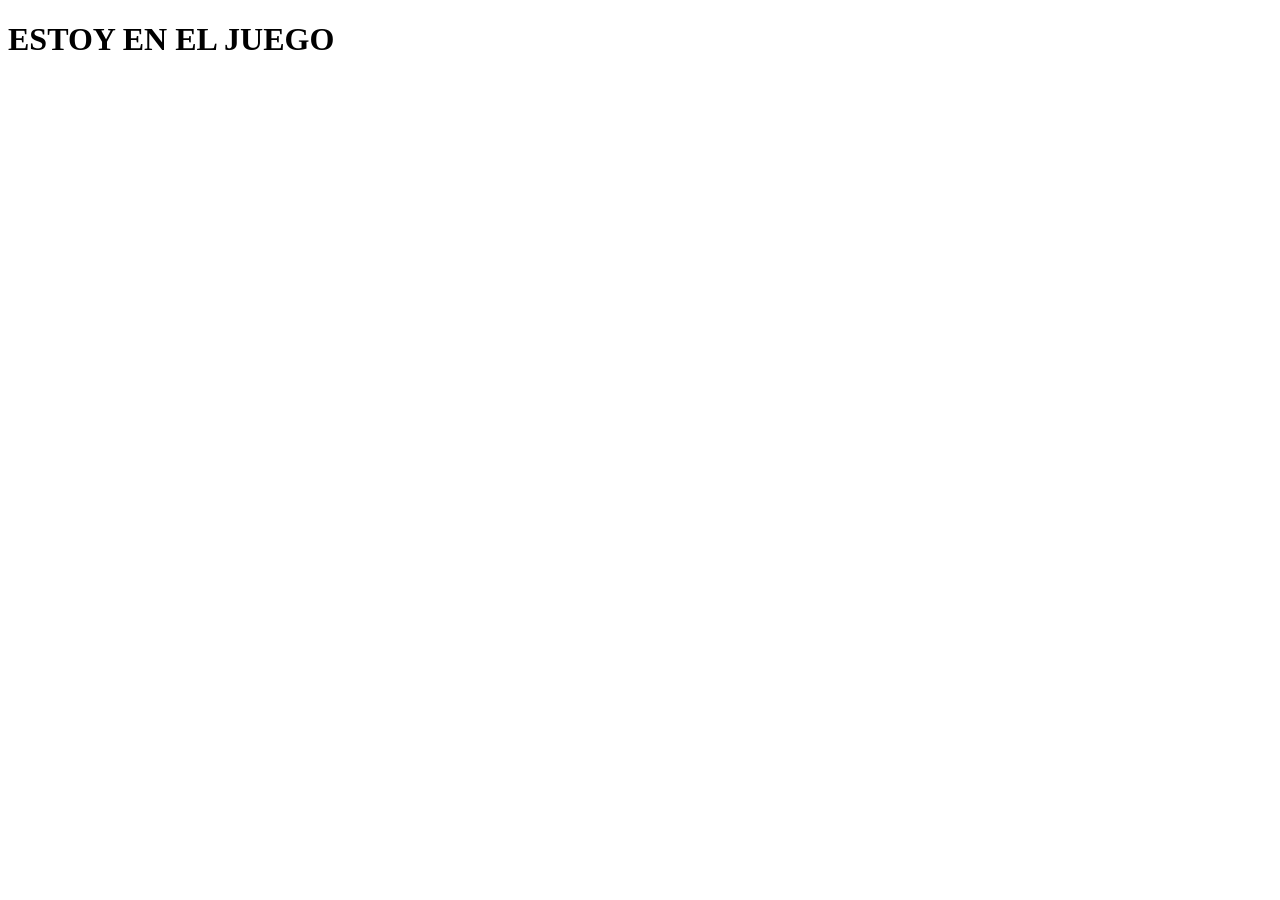
==== game.html @ b9ac90ea "start button functionality" ====
<!DOCTYPE html>
<html lang="en">
<head>
    <meta charset="UTF-8">
    <meta name="viewport" content="width=device-width, initial-scale=1.0">
    <title>Document</title>
</head>
<body>
    <h1>ESTOY EN EL JUEGO</h1>
</body>
</html>
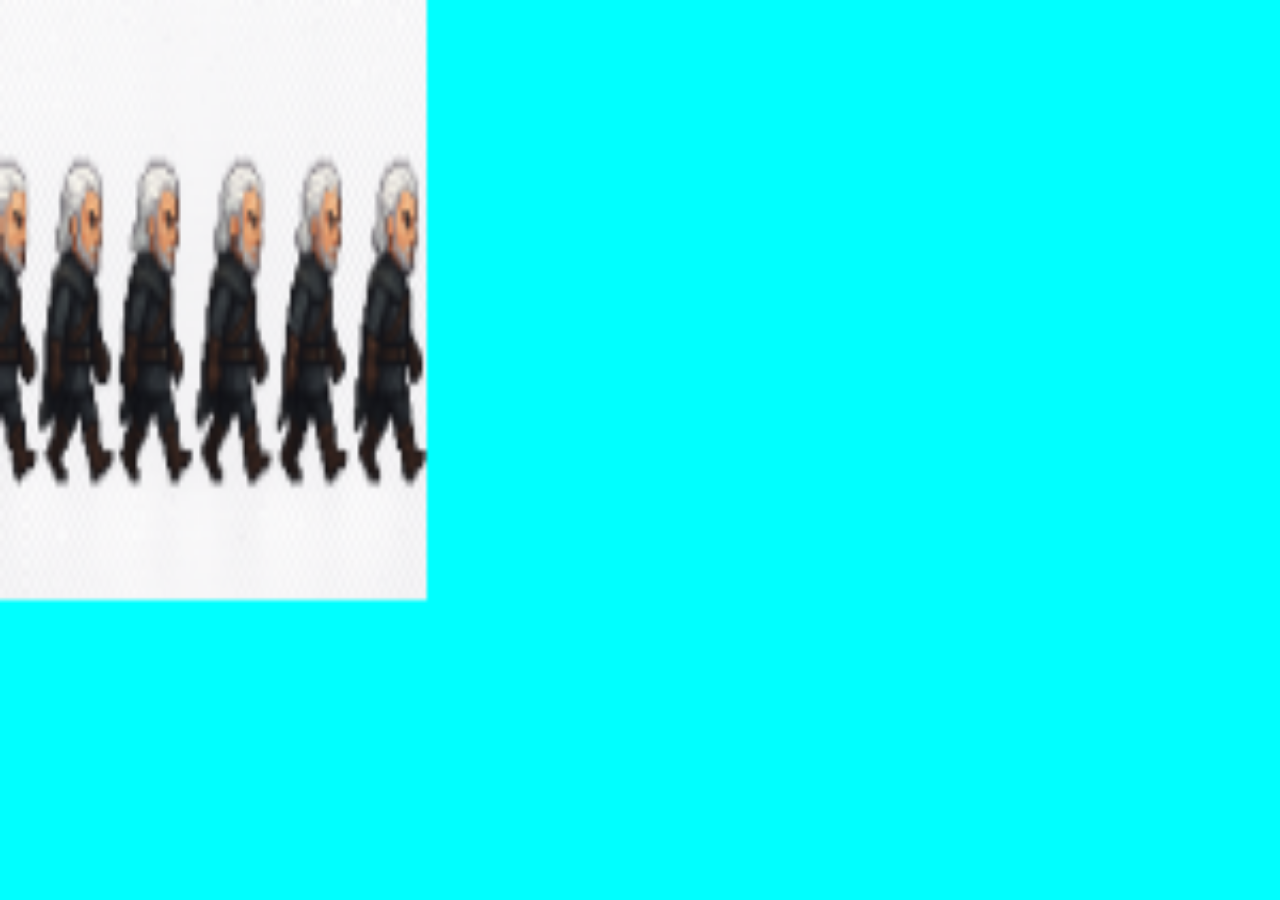
==== commit dfd7758f: "add sprite" ====
--- a/game.html
+++ b/game.html
@@ -3,9 +3,12 @@
 <head>
     <meta charset="UTF-8">
     <meta name="viewport" content="width=device-width, initial-scale=1.0">
+    <link rel="stylesheet" href="./styles/style-game.css">
     <title>Document</title>
 </head>
 <body>
-    <h1>ESTOY EN EL JUEGO</h1>
+    <canvas></canvas>
+
+    <script src="/script/game.js"></script>
 </body>
 </html>
--- a/styles/style-game.css
+++ b/styles/style-game.css
@@ -0,0 +1,15 @@
+
+ html, body {
+      margin: 0;
+      padding: 0;
+      width: 100%;
+      height: 100%;
+      overflow: hidden;
+    }
+
+canvas {
+    display: block;
+    width: 100vw;
+    height: 100vh;
+    background-color: aqua;
+  }
